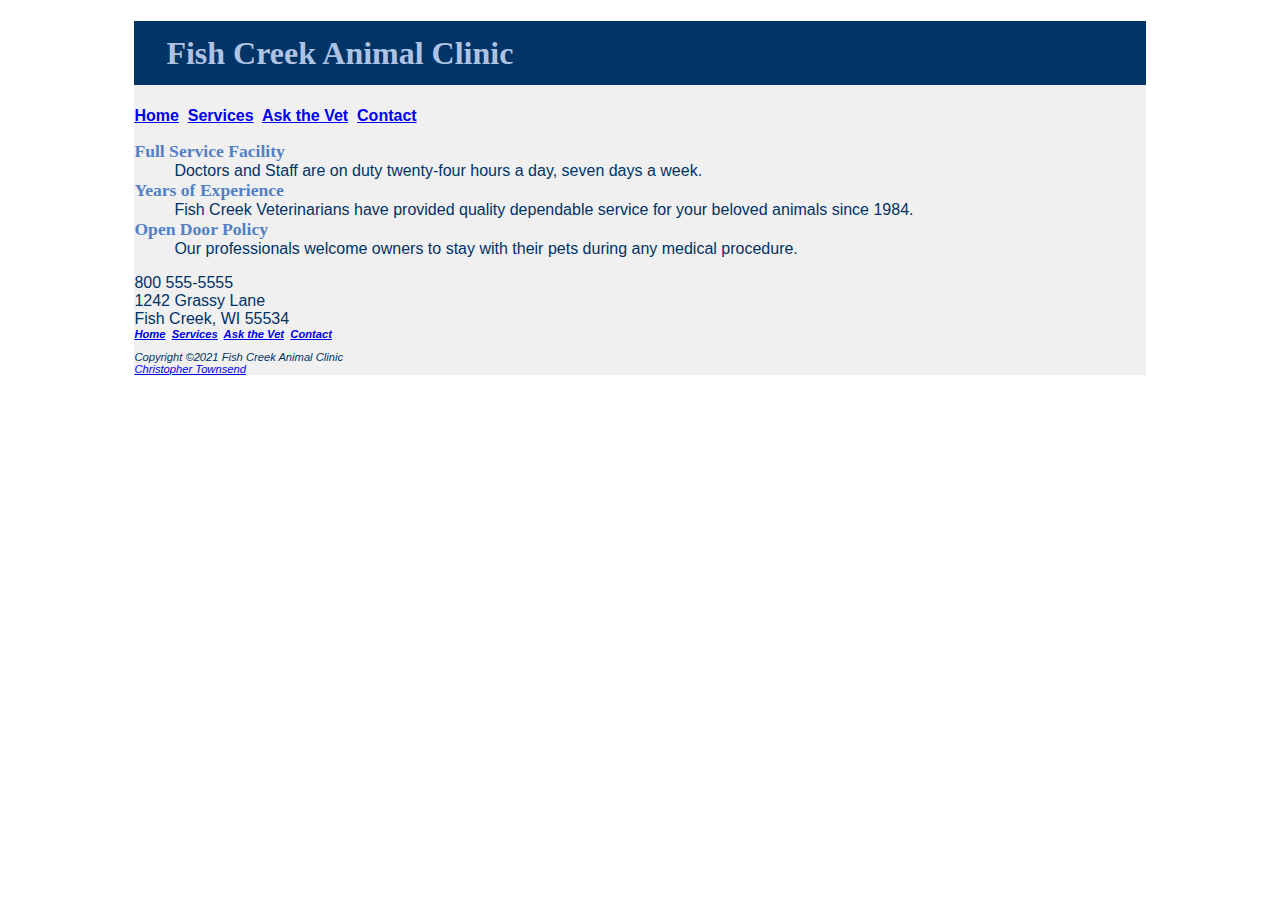
==== index.html @ 9dda2182 "ch4" ====
<!DOCTYPE html>
<html lang="en">

<head>
	<title>
		Fish Creek Animal Clinical - Home
	</title>
	<link rel="stylesheet" href="fishcreek.css">
</head>

<body>
	<div id="wrapper">
		<main>
			<header>
				<h1>
					Fish Creek Animal Clinic
				</h1>
			</header>
			<nav>
				<a href="index.html">Home</a>&nbsp;
				<a href="services.html">Services</a>&nbsp;
				<a href="askvet.html">Ask the Vet</a>&nbsp;
				<a href="contact.html">Contact</a>
			</nav>
			<dl>
				<dt>
					Full Service Facility
				</dt>
				<dd>
					Doctors and Staff are on duty twenty-four hours a day, seven days a week.
				</dd>
				<dt>
					Years of Experience
				</dt>
				<dd>
					Fish Creek Veterinarians have provided quality
					dependable service for your beloved animals since 1984.
				</dd>
				<dt>
					Open Door Policy
				</dt>
				<dd>
					Our professionals welcome owners to stay with their pets during any medical procedure.
				</dd>
			</dl>
			<div>
				800 555-5555<br>
				1242 Grassy Lane<br>
				Fish Creek, WI 55534
			</div>

		</main>
		<footer>
			<nav>
				<a href="index.html">Home</a>&nbsp;
				<a href="services.html">Services</a>&nbsp;
				<a href="askvet.html">Ask the Vet</a>&nbsp;
				<a href="contact.html">Contact</a>
			</nav>
			<p>Copyright &copy;2021 Fish Creek Animal Clinic<br>
				<a href="mailto:ctownsend2994@conestogac.on.ca">Christopher Townsend</a></p>
		</footer>
	</div>
</body>

</html>
---- fishcreek.css ----
body {
	background-color: #FFFFFF;
	color: #003366;
	font-family: Verdana, Arial, sans-serif;
}

header {
	background-color: #003366;
	color: #AEC3E3;
	font-family: Georgia, Times, serif;
}

h1 {
	line-height: 200%;
	text-indent: 1em;
}

nav {
	font-weight: bold;
}

dt {
	color: #5280C5;
	font-family: Georgia, 'Times New Roman', serif;
	font-weight: bold;
	font-size: 1.1em;
}

.category {
	color: #5380c5;
	font-weight: bold;
	font-family: Georgia, 'Times New Roman', serif;
}

footer {
	font-size: 0.7em;
	font-style: italic;
}

#wrapper {
	width: 80%;
	margin-right: auto;
	margin-left: auto;
	background-color: #F0F0F0;
}
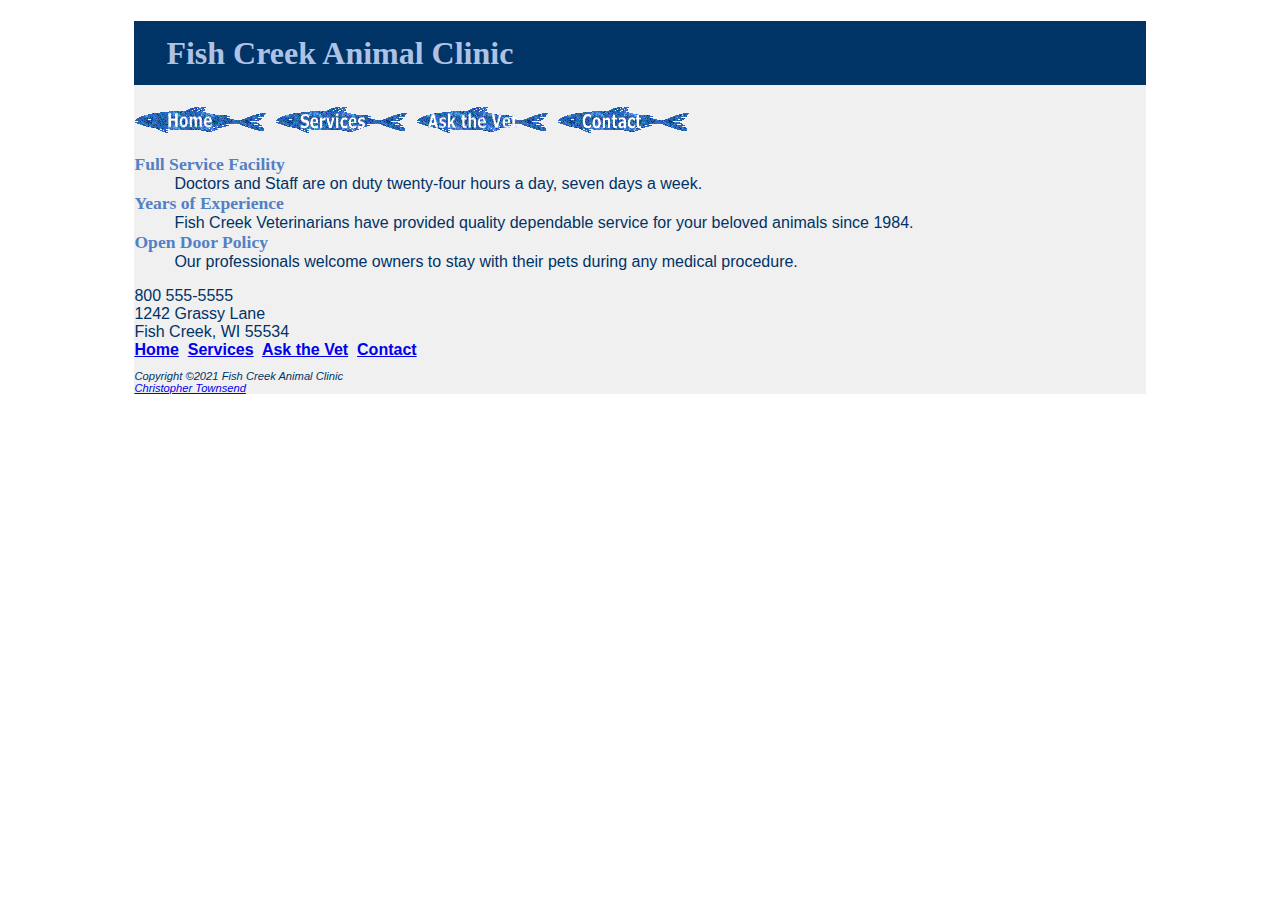
==== commit 0fd54e3f: "Chp 4" ====
--- a/index.html
+++ b/index.html
@@ -6,6 +6,7 @@
 		Fish Creek Animal Clinical - Home
 	</title>
 	<link rel="stylesheet" href="fishcreek.css">
+	<link rel="icon" href="favicon.ico" type="image/x-icon">
 </head>
 
 <body>
@@ -17,10 +18,10 @@
 				</h1>
 			</header>
 			<nav>
-				<a href="index.html">Home</a>&nbsp;
-				<a href="services.html">Services</a>&nbsp;
-				<a href="askvet.html">Ask the Vet</a>&nbsp;
-				<a href="contact.html">Contact</a>
+				<a href="index.html"><img alt="Home" src="images/home.gif" width="132" height="27"></a>&nbsp;
+				<a href="services.html"><img alt="Services" src="images/services.gif" width="132" height="27"></a>&nbsp;
+				<a href="askvet.html"> <img alt="Ask the Vet" src="images/askthevet.gif" width="132" height="27"></a>&nbsp;
+				<a href="contact.html"><img alt="Contact" src="images/contact.gif" width="132" height="27"></a>
 			</nav>
 			<dl>
 				<dt>
--- a/fishcreek.css
+++ b/fishcreek.css
@@ -32,7 +32,7 @@
 	font-family: Georgia, 'Times New Roman', serif;
 }
 
-footer {
+footer p{
 	font-size: 0.7em;
 	font-style: italic;
 }
